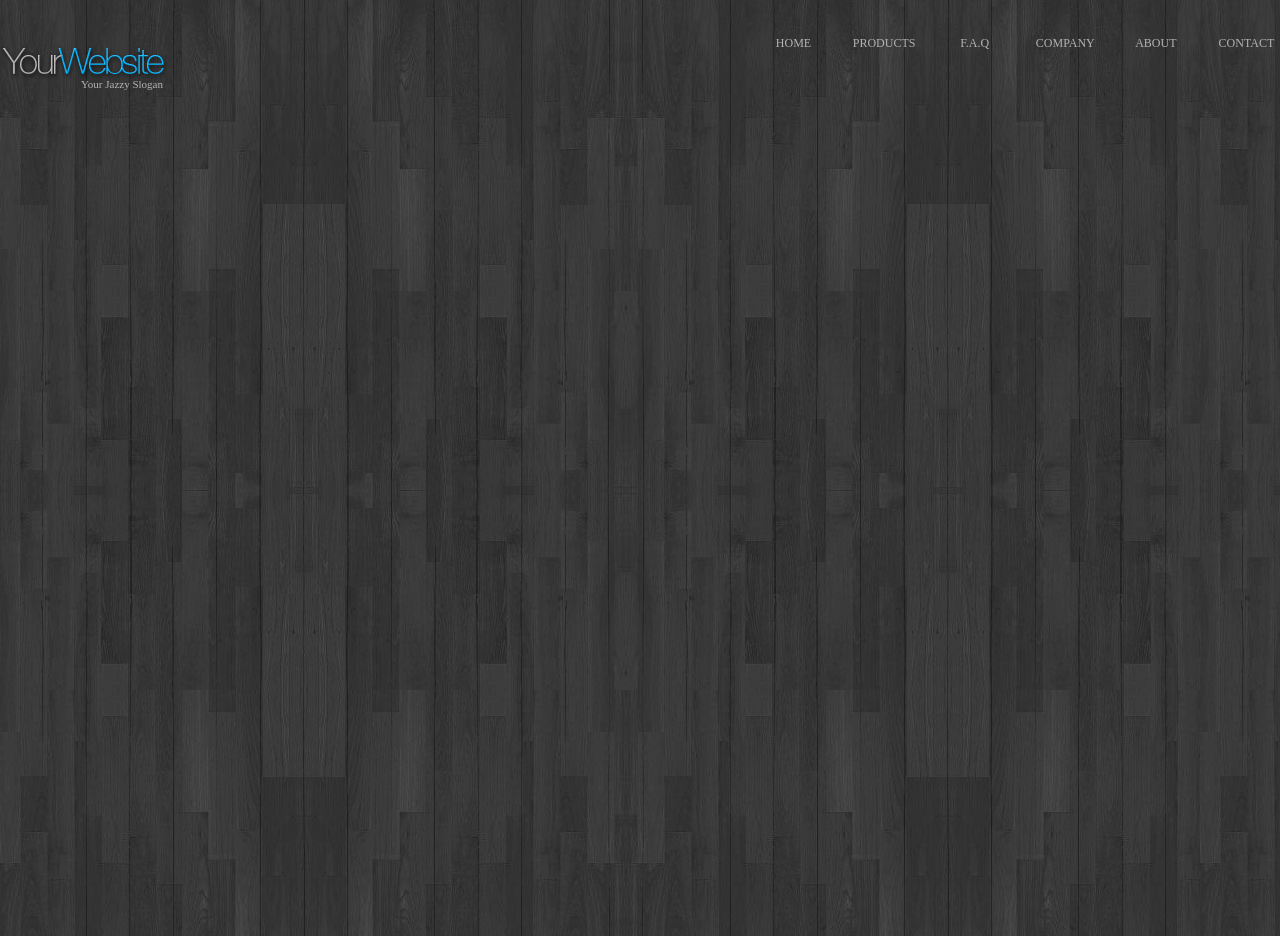
==== index.html @ 823816bd "Initial commit" ====
<!DOCTYPE html>
<html lang="en">
<head>
  <link rel="stylesheet" href="style.css">
  <meta charset="UTF-8">
  <meta name="viewport" content="width=device-width, initial-scale=1.0">
  <meta http-equiv="X-UA-Compatible" content="ie=edge">
  <title>Your website</title>
</head>


<body>
  <header class="header">
    <div class="header__logo"><img src="img/YourWebsite.png" alt="logo"></div>
    <ul class="header__navigation">
      <li class=""><a class="header__navigation_link" href="#">HOME</a></li>
      <li class=""><a class="header__navigation_link" href="#">PRODUCTS</a></li>
      <li class=""><a class="header__navigation_link" href="#">F.A.Q</a></li>
      <li class=""><a class="header__navigation_link" href="#">COMPANY</a></li>
      <li class=""><a class="header__navigation_link" href="#">ABOUT</a></li>
      <li class=""><a class="header__navigation_link" href="#">CONTACT</a></li>
    </ul>
  </header>
</body>
</html>
---- style.css ----
@charset "UTF-8";
/*Обнуление*/
* {
  padding: 0;
  margin: 0;
  border: 0;
}

*, *:before, *:after {
  -webkit-box-sizing: border-box;
  box-sizing: border-box;
}

:focus, :active {
  outline: none;
}

a:focus, a:active {
  outline: none;
}

nav, footer, header, aside {
  display: block;
}

html, body {
  height: 100%;
  width: 100%;
  font-size: 100%;
  line-height: 1;
  font-size: 14px;
  -ms-text-size-adjust: 100%;
  -moz-text-size-adjust: 100%;
  -webkit-text-size-adjust: 100%;
}

input, button, textarea {
  font-family: inherit;
}

input::-ms-clear {
  display: none;
}

button {
  cursor: pointer;
}

button::-moz-focus-inner {
  padding: 0;
  border: 0;
}

a, a:visited {
  text-decoration: none;
}

a:hover {
  text-decoration: none;
}

ul li {
  list-style: none;
}

img {
  vertical-align: top;
}

h1, h2, h3, h4, h5, h6 {
  font-size: inherit;
  font-weight: 400;
}

/*--------------------*/
body {
  background: url(img/baxckground.png);
}

.header {
  display: -webkit-box;
  display: -ms-flexbox;
  display: flex;
  -webkit-box-pack: justify;
      -ms-flex-pack: justify;
          justify-content: space-between;
  -webkit-box-align: baseline;
      -ms-flex-align: baseline;
          align-items: baseline;
  margin-top: 36px;
}

.header .header__logo {
  min-width: 160px;
  min-height: 29px;
  position: relative;
}

.header .header__logo::after {
  content: "Your Jazzy Slogan";
  font-size: 11px;
  color: #B3B3B3;
  position: absolute;
  right: 6px;
  bottom: -10px;
}

.header .header__navigation {
  display: -webkit-box;
  display: -ms-flexbox;
  display: flex;
  min-width: 520px;
  -webkit-box-pack: justify;
      -ms-flex-pack: justify;
          justify-content: space-between;
  position: relative;
  top: -10px;
}

.header .header__navigation .header__navigation_link {
  color: #B3B3B3;
  width: 67px;
  height: 34px;
  display: -webkit-box;
  display: -ms-flexbox;
  display: flex;
  -webkit-box-align: center;
      -ms-flex-align: center;
          align-items: center;
  -webkit-box-pack: center;
      -ms-flex-pack: center;
          justify-content: center;
  border-radius: 15px;
  font-size: 12px;
}

.header .header__navigation .header__navigation_link a {
  text-decoration: none;
}

.header .header__navigation .header__navigation_link a:visited {
  color: #B3B3B3;
}

.header .header__navigation .header__navigation_link:hover {
  color: #fff;
  background: -webkit-gradient(linear, left bottom, left top, from(#0EB7FE), to(#0F8BBF));
  background: linear-gradient(to top, #0EB7FE, #0F8BBF);
}
/*# sourceMappingURL=style.css.map */
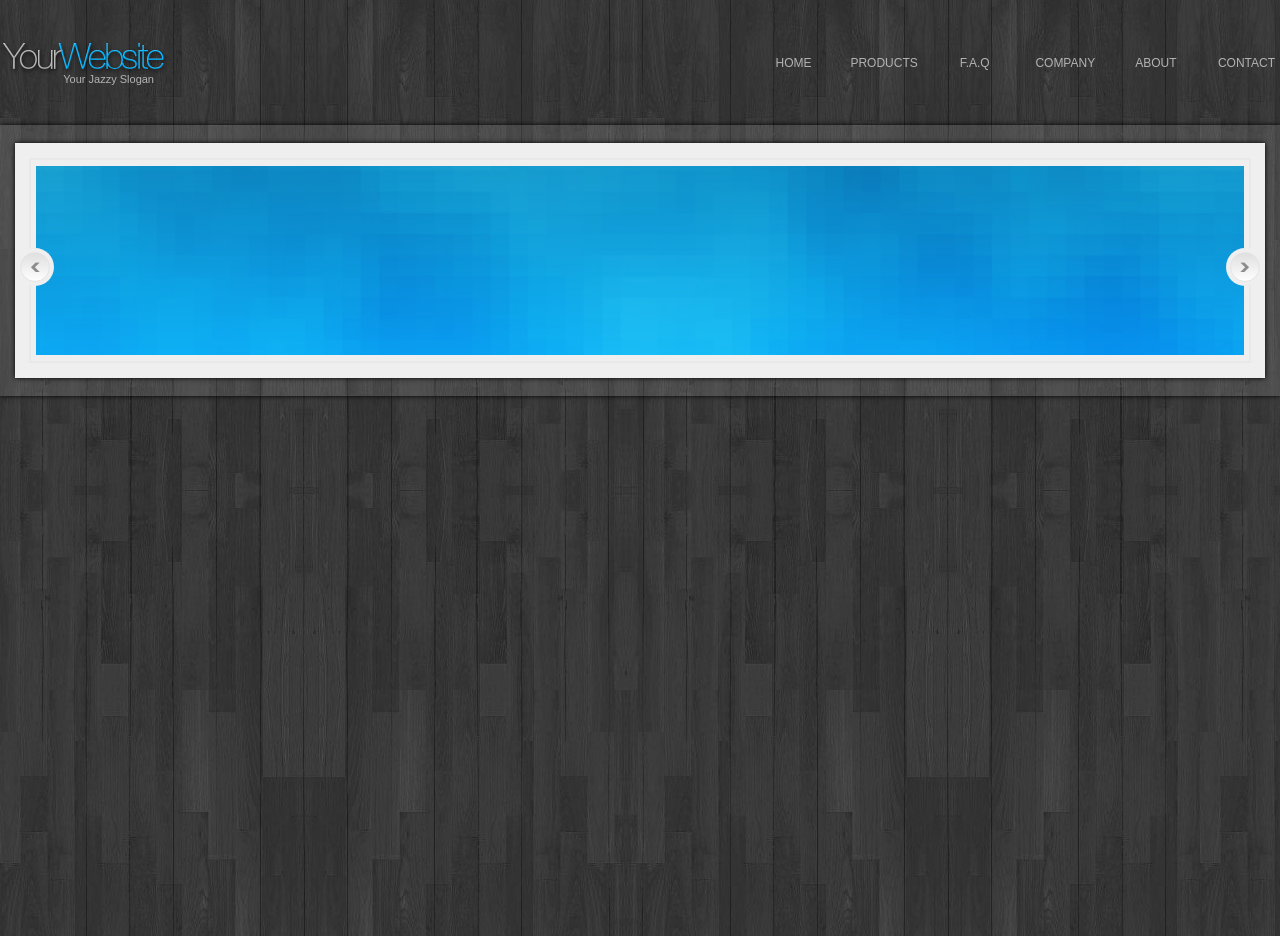
==== commit 04cbdfe2: "Будущая карусель с кнопками" ====
--- a/index.html
+++ b/index.html
@@ -21,5 +21,19 @@
       <li class=""><a class="header__navigation_link" href="#">CONTACT</a></li>
     </ul>
   </header>
+  <div class="opacity_background">
+    <div class="content">
+      <div class="slideshow">
+        
+        <div class="slideshow__first_slide"></div>
+        <div class="button_left">
+          <a class="button_left_arrow" href="#"><img src="/img/left arrow.png" alt=""></a>
+        </div>
+        <div class="button_right">
+          <a class="button_right_arrow" href="#"><img src="/img/right arrow.png" alt=""></a>
+        </div>
+      </div>
+    </divc>
+  </div>
 </body>
 </html>
--- a/style.css
+++ b/style.css
@@ -84,16 +84,18 @@
   -webkit-box-pack: justify;
       -ms-flex-pack: justify;
           justify-content: space-between;
-  -webkit-box-align: baseline;
-      -ms-flex-align: baseline;
-          align-items: baseline;
+  -webkit-box-align: end;
+      -ms-flex-align: end;
+          align-items: flex-end;
   margin-top: 36px;
+  font-family: Verdana, Geneva, Tahoma, sans-serif;
 }
 
 .header .header__logo {
-  min-width: 160px;
-  min-height: 29px;
+  max-width: 160px;
+  max-height: 29px;
   position: relative;
+  padding: 0px;
 }
 
 .header .header__logo::after {
@@ -102,7 +104,7 @@
   color: #B3B3B3;
   position: absolute;
   right: 6px;
-  bottom: -10px;
+  bottom: -15px;
 }
 
 .header .header__navigation {
@@ -114,7 +116,7 @@
       -ms-flex-pack: justify;
           justify-content: space-between;
   position: relative;
-  top: -10px;
+  top: 10px;
 }
 
 .header .header__navigation .header__navigation_link {
@@ -132,13 +134,10 @@
           justify-content: center;
   border-radius: 15px;
   font-size: 12px;
-}
-
-.header .header__navigation .header__navigation_link a {
   text-decoration: none;
 }
 
-.header .header__navigation .header__navigation_link a:visited {
+.header .header__navigation .header__navigation_link:visited {
   color: #B3B3B3;
 }
 
@@ -146,5 +145,102 @@
   color: #fff;
   background: -webkit-gradient(linear, left bottom, left top, from(#0EB7FE), to(#0F8BBF));
   background: linear-gradient(to top, #0EB7FE, #0F8BBF);
+  -webkit-box-shadow: black 2px 2px 5px;
+          box-shadow: black 2px 2px 5px;
+}
+
+.opacity_background {
+  padding: 18px 15px;
+  background-color: RGBa(255, 255, 255, 0.1);
+  -webkit-box-shadow: black 0 0 5px;
+          box-shadow: black 0 0 5px;
+  margin-top: 55px;
+}
+
+.opacity_background .content {
+  background-color: #EFEFEF;
+  -webkit-box-shadow: black 0 0 5px;
+          box-shadow: black 0 0 5px;
+  padding: 15px 14px;
+}
+
+.opacity_background .content .slideshow {
+  height: 205px;
+  border: solid 2px #E9E9E9;
+  padding: 6px 5px;
+  position: relative;
+}
+
+.opacity_background .content .slideshow .slideshow__first_slide {
+  background: url("img/mosaic.jpg") no-repeat center;
+  background-size: 100%;
+  width: 100%;
+  height: 100%;
+}
+
+.opacity_background .content .slideshow .button_left {
+  display: block;
+  width: 38px;
+  height: 38px;
+  border-radius: 19px;
+  position: absolute;
+  top: 87.5px;
+  left: -15px;
+  background-color: #EFEFEF;
+  background-size: 100%;
+}
+
+.opacity_background .content .slideshow .button_left .button_left_arrow {
+  display: -webkit-box;
+  display: -ms-flexbox;
+  display: flex;
+  width: 30px;
+  height: 30px;
+  border: solid #E4E4E4 1px;
+  border-radius: 15px;
+  background: -webkit-gradient(linear, left bottom, left top, from(#FEFEFE), to(#DFDFDF));
+  background: linear-gradient(to top, #FEFEFE, #DFDFDF);
+  -webkit-box-align: center;
+      -ms-flex-align: center;
+          align-items: center;
+  -webkit-box-pack: center;
+      -ms-flex-pack: center;
+          justify-content: center;
+  position: absolute;
+  left: 4px;
+  top: 4px;
+}
+
+.opacity_background .content .slideshow .button_right {
+  display: block;
+  width: 38px;
+  height: 38px;
+  border-radius: 19px;
+  position: absolute;
+  top: 87.5px;
+  right: -15px;
+  background-color: #EFEFEF;
+  background-size: 100%;
+}
+
+.opacity_background .content .slideshow .button_right .button_right_arrow {
+  display: -webkit-box;
+  display: -ms-flexbox;
+  display: flex;
+  width: 30px;
+  height: 30px;
+  border: solid #E4E4E4 1px;
+  border-radius: 15px;
+  background: -webkit-gradient(linear, left bottom, left top, from(#FEFEFE), to(#DFDFDF));
+  background: linear-gradient(to top, #FEFEFE, #DFDFDF);
+  -webkit-box-align: center;
+      -ms-flex-align: center;
+          align-items: center;
+  -webkit-box-pack: center;
+      -ms-flex-pack: center;
+          justify-content: center;
+  position: absolute;
+  left: 4px;
+  top: 4px;
 }
 /*# sourceMappingURL=style.css.map */
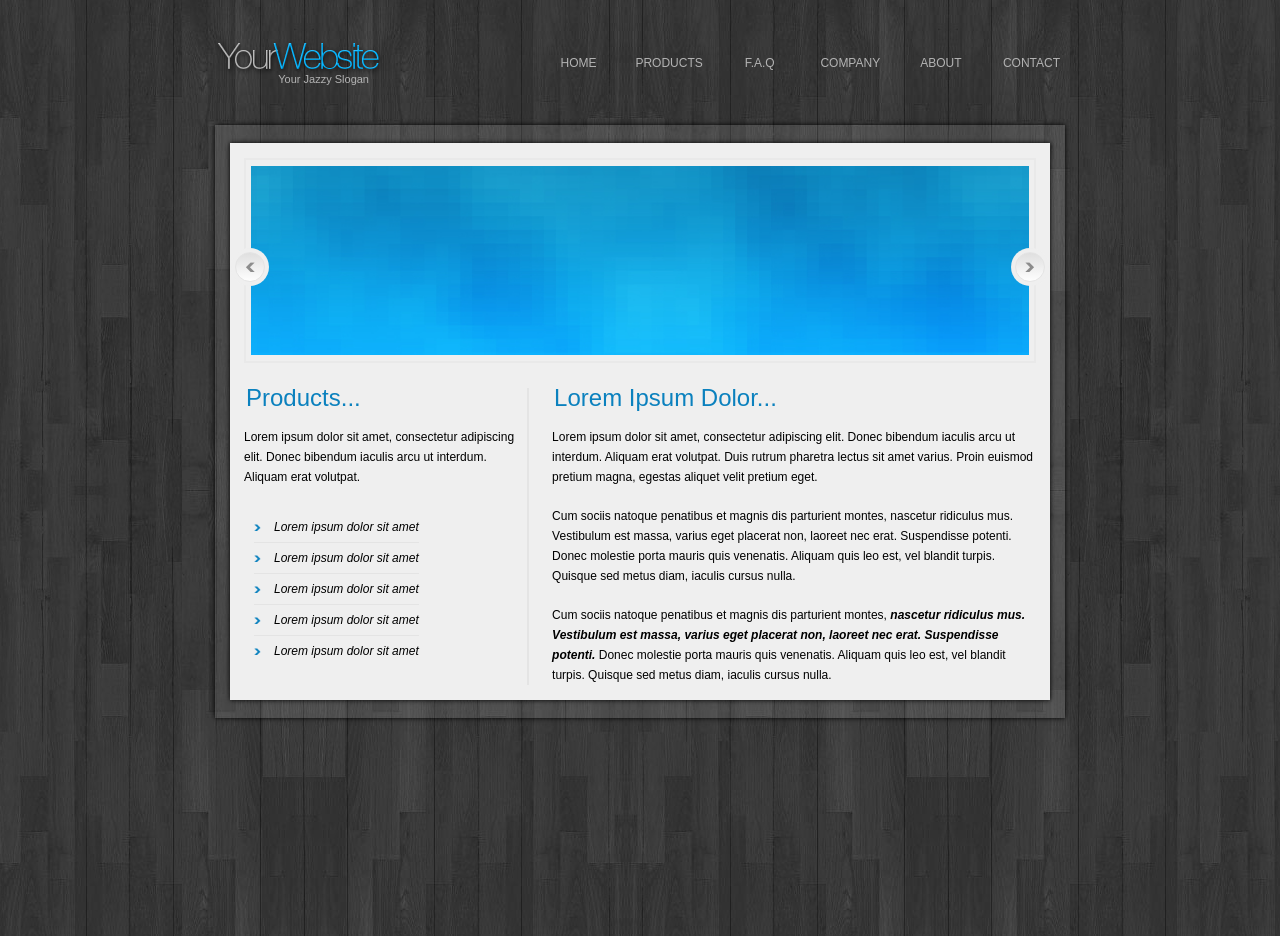
==== commit 67634ca9: "центрирование страницы, блок с описаниями" ====
--- a/index.html
+++ b/index.html
@@ -10,30 +10,54 @@
 
 
 <body>
-  <header class="header">
-    <div class="header__logo"><img src="img/YourWebsite.png" alt="logo"></div>
-    <ul class="header__navigation">
-      <li class=""><a class="header__navigation_link" href="#">HOME</a></li>
-      <li class=""><a class="header__navigation_link" href="#">PRODUCTS</a></li>
-      <li class=""><a class="header__navigation_link" href="#">F.A.Q</a></li>
-      <li class=""><a class="header__navigation_link" href="#">COMPANY</a></li>
-      <li class=""><a class="header__navigation_link" href="#">ABOUT</a></li>
-      <li class=""><a class="header__navigation_link" href="#">CONTACT</a></li>
-    </ul>
-  </header>
-  <div class="opacity_background">
-    <div class="content">
-      <div class="slideshow">
-        
-        <div class="slideshow__first_slide"></div>
-        <div class="button_left">
-          <a class="button_left_arrow" href="#"><img src="/img/left arrow.png" alt=""></a>
+  <div class="page">
+    <header class="header">
+      <div class="header__logo"><img src="img/YourWebsite.png" alt="logo"></div>
+      <ul class="header__navigation">
+        <li><a class="header__navigation_link" href="#">HOME</a></li>
+        <li><a class="header__navigation_link" href="#">PRODUCTS</a></li>
+        <li><a class="header__navigation_link" href="#">F.A.Q</a></li>
+        <li><a class="header__navigation_link" href="#">COMPANY</a></li>
+        <li><a class="header__navigation_link" href="#">ABOUT</a></li>
+        <li><a class="header__navigation_link" href="#">CONTACT</a></li>
+      </ul>
+    </header>
+    <div class="opacity_background">
+      <div class="content">
+        <div class="slideshow">
+          
+          <div class="slideshow__first_slide"></div>
+          <div class="button_left">
+            <a class="button_left_arrow animation" href="#"><img src="/img/left arrow.png" alt=""></a>
+          </div>
+          <div class="button_right">
+            <a class="button_right_arrow animation" href="#"><img src="/img/right arrow.png" alt=""></a>
+          </div>
         </div>
-        <div class="button_right">
-          <a class="button_right_arrow" href="#"><img src="/img/right arrow.png" alt=""></a>
+        <div class="articles">
+          <div class="products">
+            <h2 class="products__title">Products...</h2>
+            <p>Lorem ipsum dolor sit amet, consectetur adipiscing elit. Donec bibendum iaculis arcu ut interdum. Aliquam erat volutpat.</p>
+            <ul class="products__list">
+              <li>Lorem ipsum dolor sit amet</li>
+              <li>Lorem ipsum dolor sit amet</li>
+              <li>Lorem ipsum dolor sit amet</li>
+              <li>Lorem ipsum dolor sit amet</li>
+              <li>Lorem ipsum dolor sit amet</li>
+            </ul>
+          </div>
+          <div class="description">
+            <h2 class="description__title">Lorem Ipsum Dolor...</h2>
+            <p>Lorem ipsum dolor sit amet, consectetur adipiscing elit. Donec bibendum iaculis arcu ut interdum. Aliquam erat volutpat. Duis rutrum pharetra lectus sit amet varius. Proin euismod pretium magna, egestas aliquet velit pretium eget. </p>
+    
+            <p>Cum sociis natoque penatibus et magnis dis parturient montes, nascetur ridiculus mus. Vestibulum est massa, varius eget placerat non, laoreet nec erat. Suspendisse potenti. Donec molestie porta mauris quis venenatis. Aliquam quis leo est, vel blandit turpis. Quisque sed metus diam, iaculis cursus nulla. </p>
+    
+            <p>Cum sociis natoque penatibus et magnis dis parturient montes, <span> nascetur ridiculus mus. Vestibulum est massa, varius eget placerat non, laoreet nec erat. Suspendisse potenti.</span> Donec molestie porta mauris quis venenatis. Aliquam quis leo est, vel blandit turpis. Quisque sed metus diam, iaculis cursus nulla. </p>
+          </div>
         </div>
       </div>
-    </divc>
+      
+    </div>
   </div>
 </body>
 </html>
--- a/style.css
+++ b/style.css
@@ -77,6 +77,11 @@
   background: url(img/baxckground.png);
 }
 
+.page {
+  width: 850px;
+  margin: 0 auto;
+}
+
 .header {
   display: -webkit-box;
   display: -ms-flexbox;
@@ -147,6 +152,11 @@
   background: linear-gradient(to top, #0EB7FE, #0F8BBF);
   -webkit-box-shadow: black 2px 2px 5px;
           box-shadow: black 2px 2px 5px;
+}
+
+.header .header__navigation .header__navigation_link:hover:active {
+  -webkit-box-shadow: 0 0 5px black inset;
+          box-shadow: 0 0 5px black inset;
 }
 
 .opacity_background {
@@ -212,7 +222,6 @@
 }
 
 .opacity_background .content .slideshow .button_right {
-  display: block;
   width: 38px;
   height: 38px;
   border-radius: 19px;
@@ -243,4 +252,73 @@
   left: 4px;
   top: 4px;
 }
+
+.opacity_background .content .articles {
+  display: -webkit-box;
+  display: -ms-flexbox;
+  display: flex;
+  padding-top: 25px;
+  font-size: 12px;
+  font-family: Verdana, Geneva, sans-serif;
+  line-height: 20px;
+}
+
+.opacity_background .content .articles .products {
+  min-width: 36%;
+  border-right: #E4E4E4 solid 2px;
+}
+
+.opacity_background .content .articles .products .products__title {
+  padding-left: 2px;
+  font-size: 24px;
+  color: #0b81be;
+}
+
+.opacity_background .content .articles .products p {
+  padding-top: 19px;
+}
+
+.opacity_background .content .articles .products__list {
+  padding-left: 10px;
+  padding-top: 25px;
+  font-style: italic;
+  line-height: 30px;
+}
+
+.opacity_background .content .articles .products__list li {
+  padding-left: 20px;
+  background: url("/img/list arrow.png") no-repeat 0 12px;
+  border-bottom: solid 1px #E4E4E4;
+  width: -webkit-fit-content;
+  width: -moz-fit-content;
+  width: fit-content;
+}
+
+.opacity_background .content .articles .products__list li:last-child {
+  border-bottom: none;
+}
+
+.opacity_background .content .articles .description {
+  padding-left: 23px;
+}
+
+.opacity_background .content .articles .description p {
+  padding-top: 19px;
+}
+
+.opacity_background .content .articles .description span {
+  font-weight: 900;
+  font-style: italic;
+}
+
+.opacity_background .content .articles .description .description__title {
+  padding-left: 2px;
+  font-size: 24px;
+  color: #0b81be;
+}
+
+.animation:active {
+  -webkit-box-shadow: 0 0 5px black inset;
+          box-shadow: 0 0 5px black inset;
+}
 /*# sourceMappingURL=style.css.map */
